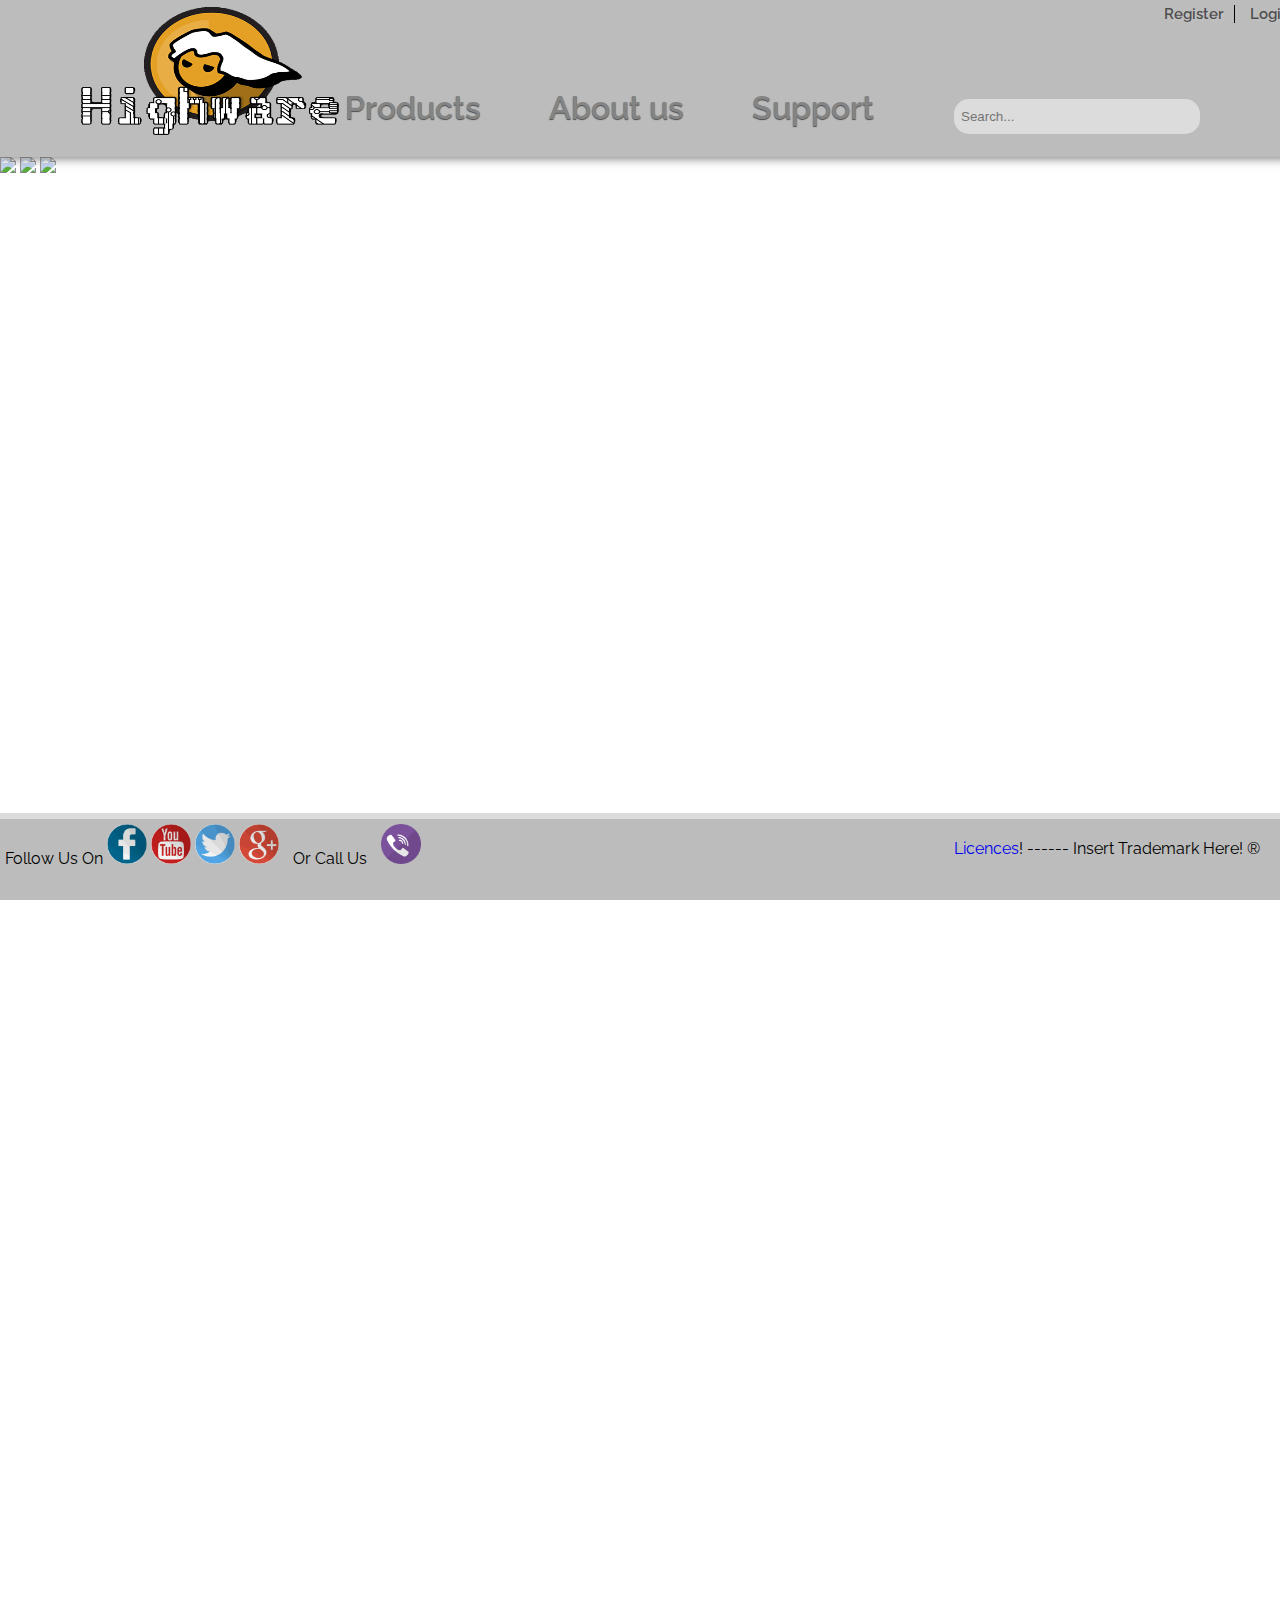
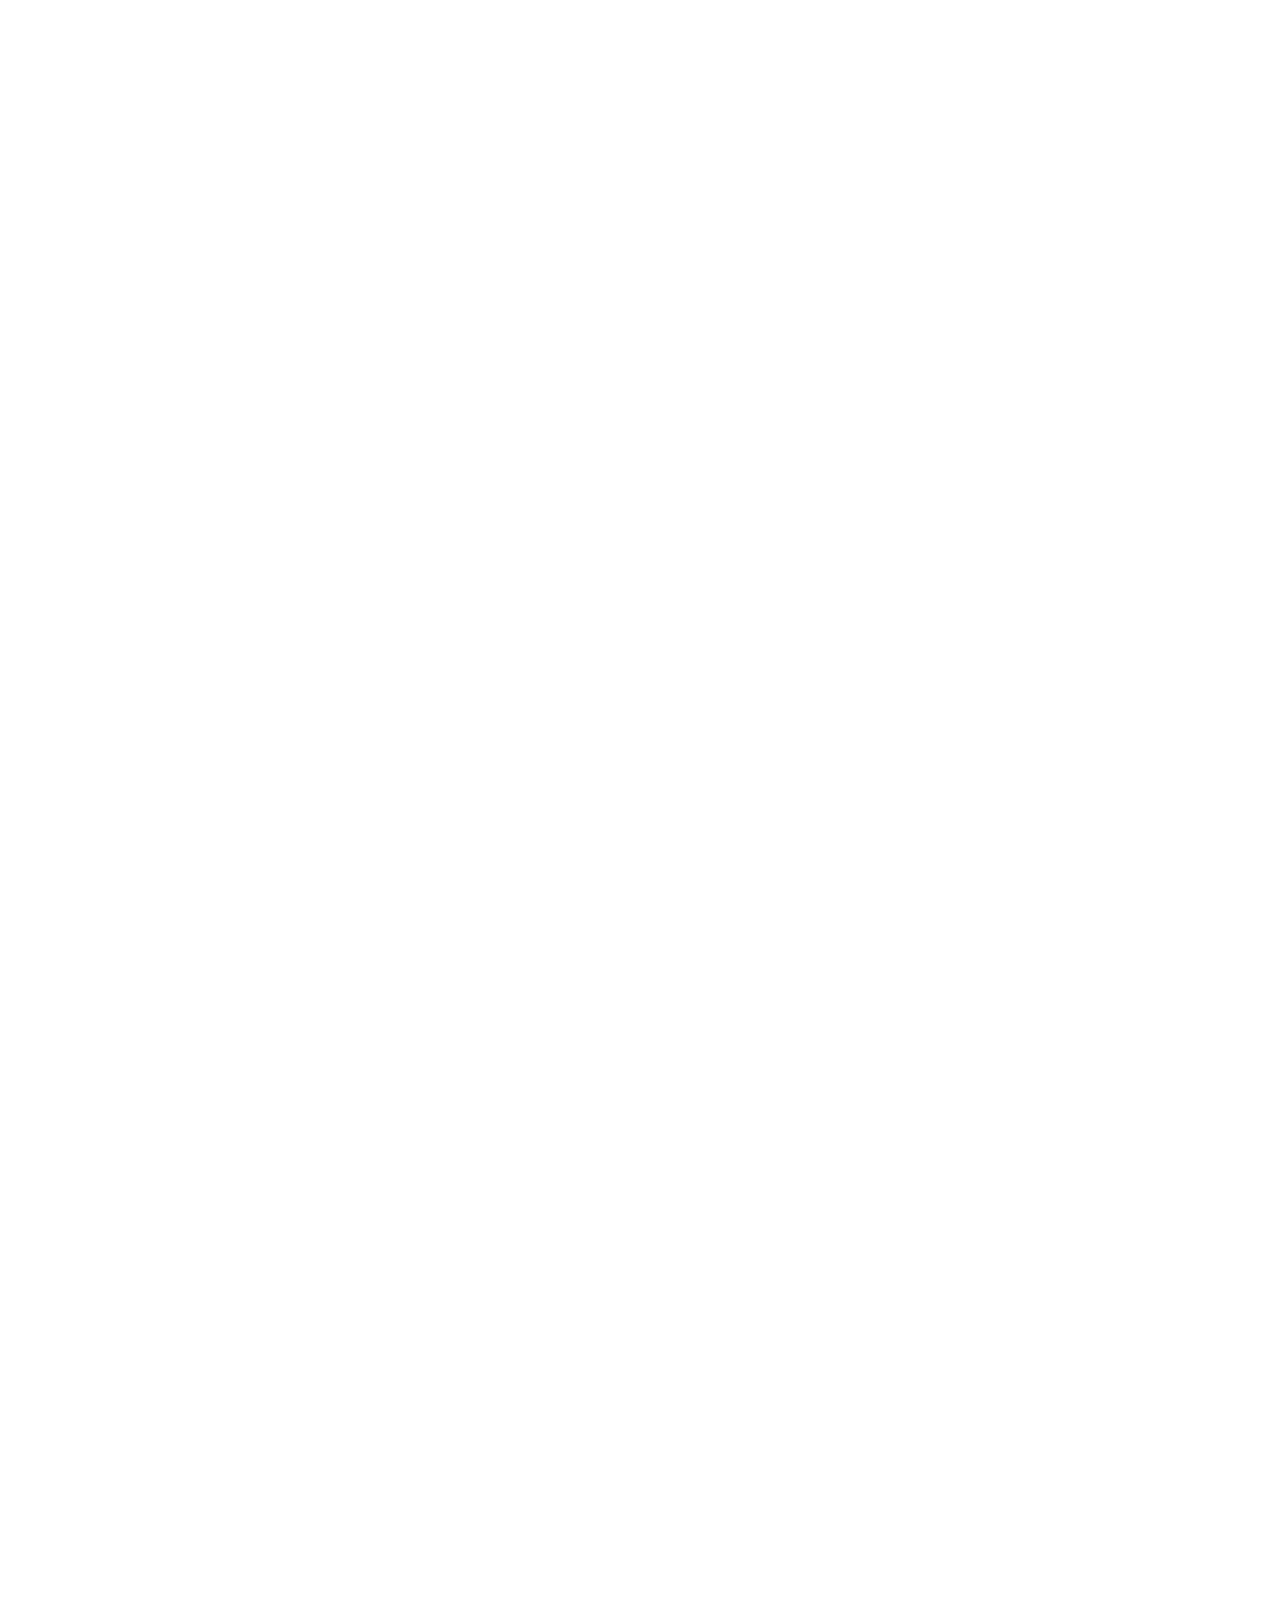
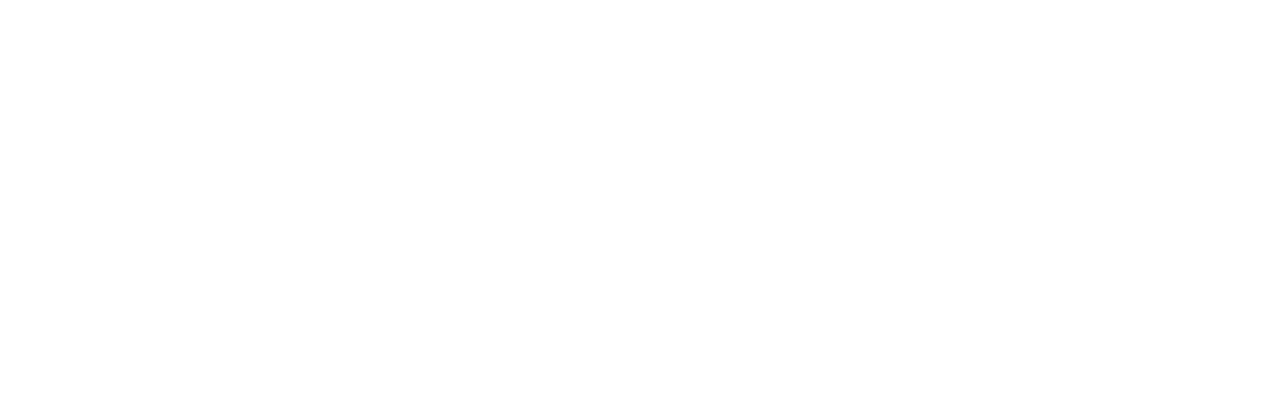
==== Index.html @ 67e53bd6 "Js-jQuery tillagd för animationer." ====
<!DOCTYPE html>
<html>
	<head>
		<meta charset="UTF-8">
        <meta name="viewport" content="width=device-width, initial-scale=1.0">
		<link rel="stylesheet" type="text/css" href="Css/Stylesheet.css">
		<link href='https://fonts.googleapis.com/css?family=VT323' rel='stylesheet' type='text/css'>
		<link href='https://fonts.googleapis.com/css?family=Raleway:400,600' rel='stylesheet' type='text/css'>
		<title>HighwareShop Home</title>


		  <script type="text/javascript" src="js/jquery-1.9.1.min.js"></script>
   		  <script type="text/javascript" src="js/jssor.slider.mini.js"></script>
   		  <script type="text/javascript" src="js/slider.js"></script>

	</head>
	<body>
		<div class="wrapper">
        <!-- NavigationBar -->
            <div class="header">
		      	<nav>
			 	   <a href="index.html"><img src="Resources\Templogo.png" alt="Logo" width="260" height="130"></a>
				    <ul id="login">
					   <li id="border">Register</li>
					   <li>Login</li>
				    </ul>
				    <form>
					   <span><input type="text" class="search rounded" placeholder="Search..."></span>
				    </form>
				    <ul id="nav">
					   <li>Products</li>
					   <a href="AboutUs.html"><li>About us</li></a>
					   <li>Support</li>
				    </ul>
			   </nav>
            </div>
            <!--End of NavigationBar -->
			<div class="content">
				<div class="slideshow">
  					<img src="http://farm3.static.flickr.com/2610/4148988872_990b6da667.jpg">
 					<img src="http://farm3.static.flickr.com/2597/4121218611_040cd7b3f2.jpg">
  					<img src="http://farm3.static.flickr.com/2531/4121218751_ac8bf49d5d.jpg">
				</div>
			</div>
			<div class="footer">

            <!-- FooterBar -->
		      	<footer>
				    <p>Follow Us On</p>
				    <a href="http://Facebook.com" target="_blank"><img src="Resources/fb.png" height="40px" width="40px"></a>
				    <a href="http://Youtube.com" target="_blank"><img src="Resources/yt.png" height="40px" width="40px"></a>
				    <a href="http://Twitter.com" target="_blank"><img src="Resources/twitter.png" height="40px" width="40px"></a>
				    <a href="http://plus.google.com" target="_blank"><img src="Resources/g+.png" height="40px" width="40px"></a>
				    <p id="call">Or Call Us</p>
				    <a href="support.html" target="_blank"><img src="Resources/call.png" height="40px" width="40px"></a>
				    <p id="trademark"><a href="https://www.iconfinder.com/iconsets/social-media-2049"> Licences</a>! ------ Insert Trademark Here! ®</p>
                </footer>
            <!-- End of FooterBar -->
			</div>
		</div>
	</body>
---- Css/Stylesheet.css ----
html, body {
    margin: 0;
    height: 200%;
}
body{
    background-color: white;
    margin: 0;
    animation: fadein 1s;
    display: inherit;
    width:100%;
}

nav {
    background-color: rgb(188, 188, 188);
    top: 0;
    width: 100%;
    min-width: 1300px;
    height: 9.8em;
    min-height: 157px;
    box-shadow: 0px 2px 9px 0px rgba(50, 50, 50, 0.6);
    font-family: 'Raleway', sans-serif;
    font-weight: 600;
    text-shadow: 0px 1px 1px #4d4d4d;
    position: relative;
}

nav img {
    padding: 5px 0 0 80px;
    position: absolute;
}
nav ul {
    text-align: right;
}
nav ul li {
    display: inline-block;

}
form{
    margin:0;
    float: right;
    margin: 75px 100px 0 20px;'
    background-color: red;
}
a {
    text-decoration: none;
}
input[type=text]{
    color:purple;
    outline: none
}
.search { 
    padding:8px 60px 8px 5px;
    background-color: #DCDCDC;
}
.rounded { 
    border-radius:15px; 
    border: transparent 2px solid;
}
#nav {
    bottom: 0;
    margin: 0px 0 0 0;
    padding: 0;
    font-size: 2em;
}
#nav ul {
    float: right;
    min-width: 1500px;
    width: 1500px;

}
#nav li {
    padding: 10px 0px 10px 0px;
    margin: 55px 60px 0 0; 
    color: #848484;
    transition: color 0.5s cubic-bezier(0, 0, 0.2, 1),text-shadow .3s;

}
#nav li:hover {
    transition: color 0.5s cubic-bezier(0, 0, 0.2, 1),text-shadow .3s;
    text-shadow: ;
    text-shadow: 0px 1px 1px #064950;
    color: #0B737D;
}
#login {
    right: 0;
    margin: 0 0 0 0;
    font-size: 20px;
}
#login ul {
    margin: 0 5px 0 0;
}
#login li {
    font-size: 15px;
    border-top: 0px ;
    margin: 0 10px 0 0;
    color: rgba(0,0,0,0.6);
    text-shadow: 2px 2px 3px rgba(255,255,255,0.1);
}
#border {
    border-right: 1px black solid;
    padding-right: 10px ;
}
.wrapper {
    height: 100%;
    width: 100%;
}
.content {
    width: 100%;
    height: 24%;
    min-height: 157px;
    min-width: 100%;
}
.footer {
    bottom: 0;
    left: 0;
    right: 0;
    width: 100%;
    height: 9%;
    min-height: 59.9px;
    text-align:; 
    position:fixed;
    background-color: rgb(188, 188, 188);
    border-top:6px solid #DCDCDC;
}
.footer p {
    display: inline-block;
    line-height: 0px;
    padding-right: ;
    font-family: 'Raleway', sans-serif;
    padding-left:5px ;
}
.footer img {
    margin-top: 5px ;;
}
#trademark{
    float: right;
    margin:0px 20px 0 0 ;
    line-height: 60px;
}
#call {
    padding: 0 10px 0 10px ;
}
#jssor_1 {
    position: relative; overflow: hidden; visibility: hidden;
}
        /* jssor slider bullet navigator skin 01 css */
        /*
        .jssorb01 div           (normal)
        .jssorb01 div:hover     (normal mouseover)
        .jssorb01 .av           (active)
        .jssorb01 .av:hover     (active mouseover)
        .jssorb01 .dn           (mousedown)
        */
        .jssorb01 {
            position: absolute;
        }
        .jssorb01 div, .jssorb01 div:hover, .jssorb01 .av {
            position: absolute;
            /* size of bullet elment */
            width: 12px;
            height: 12px;
            filter: alpha(opacity=70);
            opacity: .7;
            overflow: hidden;
            cursor: pointer;
            border: #000 1px solid;
        }
        .jssorb01 div { background-color: gray; }
        .jssorb01 div:hover, .jssorb01 .av:hover { background-color: #d3d3d3; }
        .jssorb01 .av { background-color: #fff; }
        .jssorb01 .dn, .jssorb01 .dn:hover { background-color: #555555; }

        /* jssor slider arrow navigator skin 05 css */
        /*
        .jssora05l                  (normal)
        .jssora05r                  (normal)
        .jssora05l:hover            (normal mouseover)
        .jssora05r:hover            (normal mouseover)
        .jssora05l.jssora05ldn      (mousedown)
        .jssora05r.jssora05rdn      (mousedown)
        */
        .jssora05l, .jssora05r {
            display: block;
            position: absolute;
            /* size of arrow element */
            width: 40px;
            height: 40px;
            cursor: pointer;
            background: url('..img/a17.png') no-repeat;
            overflow: hidden;
        }
        .jssora05l { background-position: -10px -40px; }
        .jssora05r { background-position: -70px -40px; }
        .jssora05l:hover { background-position: -130px -40px; }
        .jssora05r:hover { background-position: -190px -40px; }
        .jssora05l.jssora05ldn { background-position: -250px -40px; }
        .jssora05r.jssora05rdn { background-position: -310px -40px; }

        /* jssor slider thumbnail navigator skin 09 css */
        
        .jssort09-600-45 .p {
            position: absolute;
            top: 0;
            left: 0;
            width: 600px;
            height: 45px;
        }
        
        .jssort09-600-45 .t {
            font-family: verdana;
            font-weight: normal;
            position: absolute;
            width: 100%;
            height: 100%;
            top: 0;
            left: 0;
            color:#fff;
            line-height: 45px;
            font-size: 20px;
            padding-left: 10px;
        }

@keyframes fadein {
    from { opacity:0;}
    to   { opacity:1;}
}
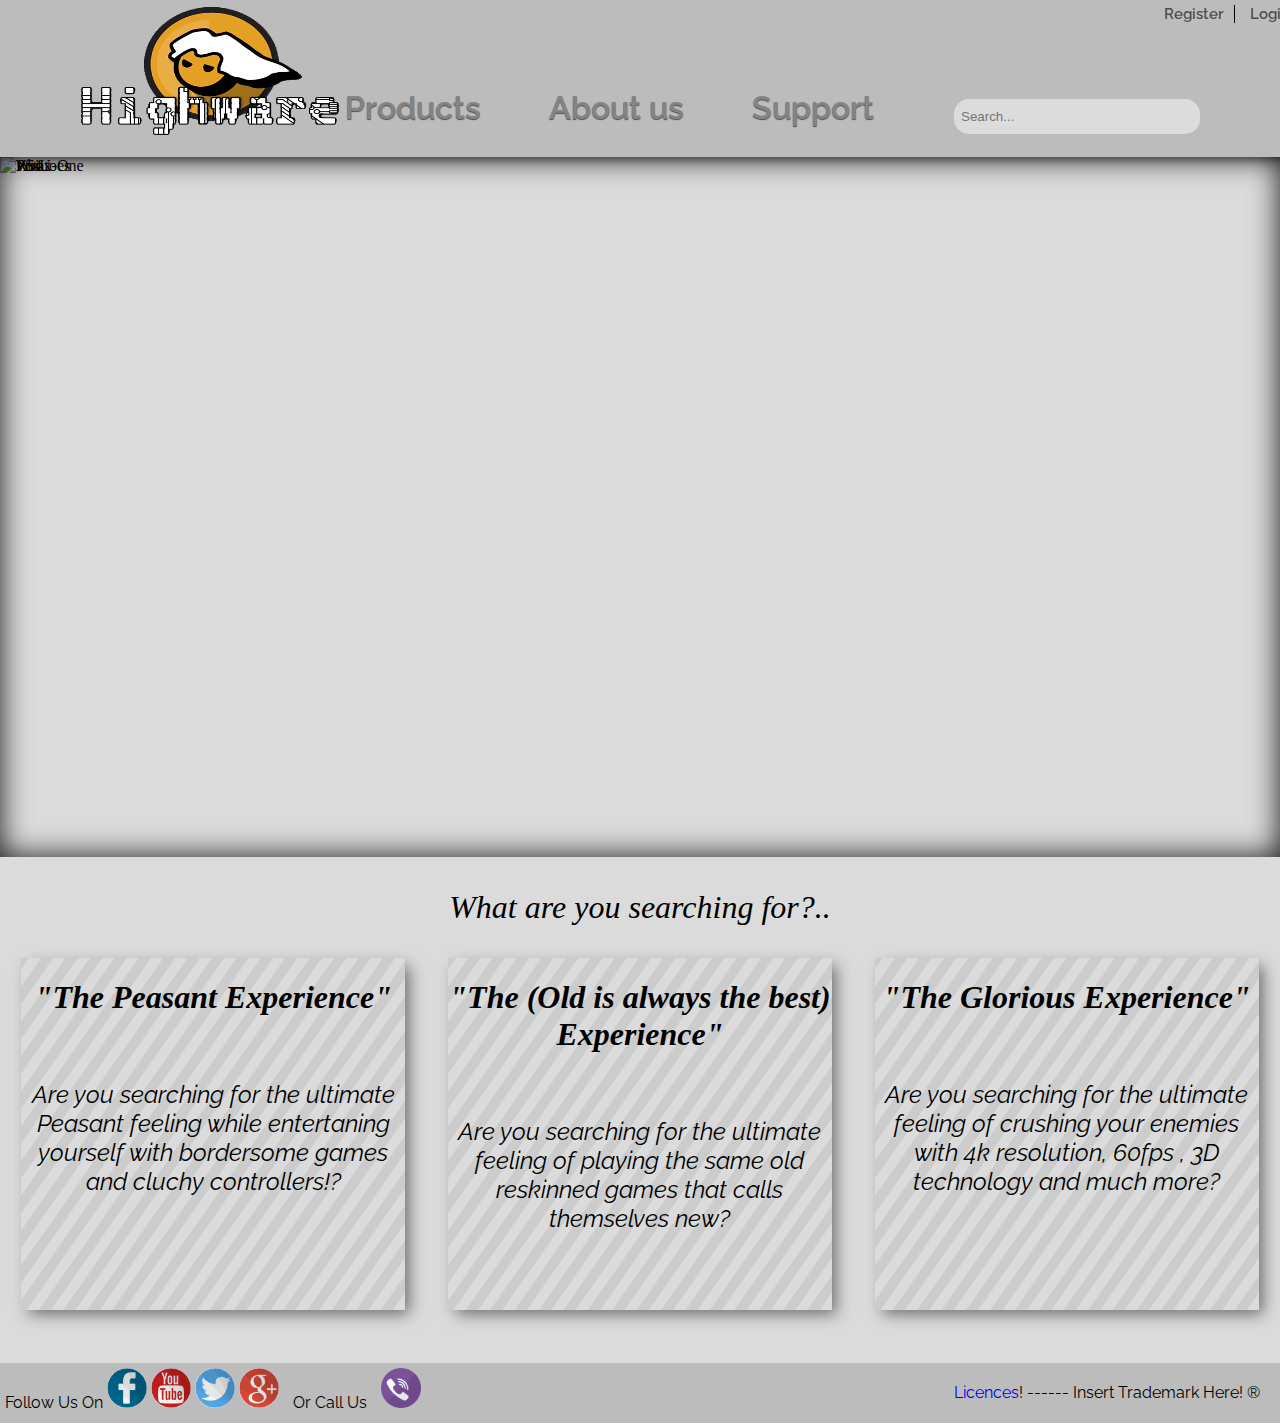
==== commit a0db91c5: "Snabbhjälps-boxar färdiga." ====
--- a/Index.html
+++ b/Index.html
@@ -6,6 +6,7 @@
 		<link rel="stylesheet" type="text/css" href="Css/Stylesheet.css">
 		<link href='https://fonts.googleapis.com/css?family=VT323' rel='stylesheet' type='text/css'>
 		<link href='https://fonts.googleapis.com/css?family=Raleway:400,600' rel='stylesheet' type='text/css'>
+		<link href='https://fonts.googleapis.com/css?family=IM+Fell+DW+Pica:400italic' rel='stylesheet' type='text/css'>
 		<title>HighwareShop Home</title>
 
 
@@ -37,9 +38,16 @@
             <!--End of NavigationBar -->
 			<div class="content">
 				<div class="slideshow">
-  					<img src="http://farm3.static.flickr.com/2610/4148988872_990b6da667.jpg">
- 					<img src="http://farm3.static.flickr.com/2597/4121218611_040cd7b3f2.jpg">
-  					<img src="http://farm3.static.flickr.com/2531/4121218751_ac8bf49d5d.jpg">
+  					<img src="Resources/Test1.jpg" height="700px" width="100%" alt="PS4">
+ 					<img src="Resources/Test2.jpg" height="700px" width="100%" alt="Xbox-One">
+  					<img src="Resources/Test3.jpg" height="700px" width="100%" alt="Potatoes">
+  					<img src="Resources/Test4.png" height="700px" width="100%" alt="WiiU">
+				</div>
+				<p>What are you searching for?..</p>
+				<div class="window">
+					<div class="window1"><h1>"The Peasant Experience"</h1><br><p>Are you searching for the ultimate Peasant feeling while entertaning yourself with bordersome games and cluchy controllers!?</p></div>
+					<div class="window2"><h1>"The (Old is always the best) Experience"</h1><br><p>Are you searching for the ultimate feeling of playing the same old reskinned games that calls themselves new?</p></div>
+					<div class="window3"><h1>"The Glorious Experience"</h1><br><p>Are you searching for the ultimate feeling of crushing your enemies with 4k resolution, 60fps , 3D technology and much more?</p></div>
 				</div>
 			</div>
 			<div class="footer">
--- a/Css/Stylesheet.css
+++ b/Css/Stylesheet.css
@@ -1,14 +1,18 @@
-
-html, body {
+html {
+    height: 100%;
+    width: 100%;
+    z-index: -3
+}
+body {
+    position:relative;
     margin: 0;
-    height: 200%;
-}
-body{
-    background-color: white;
-    margin: 0;
+    padding: 0;
     animation: fadein 1s;
-    display: inherit;
-    width:100%;
+    background-color: rgb(219, 219, 219);
+    height: 75em;
+    width: 100%;
+    min-height: 75em;
+    overflow: hidden;
 }
 
 nav {
@@ -102,24 +106,27 @@
     padding-right: 10px ;
 }
 .wrapper {
-    height: 100%;
     width: 100%;
+    display: block;
+    position: absolute;
 }
 .content {
-    width: 100%;
-    height: 24%;
-    min-height: 157px;
-    min-width: 100%;
+    height: 75em;
+    min-height: 1200px;
+    padding-bottom: 4.1em;
+}
+.content p ,h1 {
+    text-align: center;
+    font-size: 2em;
+    font-family: 'IM Fell DW Pica', serif;
+    font-style: italic;
 }
 .footer {
     bottom: 0;
     left: 0;
     right: 0;
-    width: 100%;
-    height: 9%;
-    min-height: 59.9px;
     text-align:; 
-    position:fixed;
+    position:absolute;
     background-color: rgb(188, 188, 188);
     border-top:6px solid #DCDCDC;
 }
@@ -141,23 +148,107 @@
 #call {
     padding: 0 10px 0 10px ;
 }
+.slideshow { 
+    position:relative; 
+    width:100%; 
+    height:700px;
+    margin: 0 auto;
+    box-shadow: inset 0px 0px 30px rgba(0,0,0,0.9);
+}
+.slideshow img { 
+    position:absolute;
+    left:0; 
+    top:0;
+    z-index: -2;
+}
+.window {
+        display: flex;
+}
+.window1 {
+    border: 0px solid #000000;
+    box-shadow: 6px 6px 15px -2px rgba(0,0,0,0.51);
+    height: 22em;
+    width: 24em;
+    color: black;
+    background: repeating-linear-gradient(-55deg,transparent,transparent 10px,#ccc 10px,#ccc 20px);
+    margin: 0 auto;
+    font-size: 1em;
+    transition: all 0.2s ease-in-out;
+}
+.window1:hover {
+    transform: scale(1.1);
+    transition: all 0.5s ease-in-out;
+    position: relative;
+}
+.window1 p {
+    font-size: 1.5em;
+    font-family: 'Raleway', sans-serif;
+}
+.window2 {
+    border: 0px solid #000000;
+    box-shadow: 6px 6px 15px -2px rgba(0,0,0,0.51);
+    height: 22em;
+    width: 24em;
+    color: black;
+    background: repeating-linear-gradient(-55deg,transparent,transparent 10px,#ccc 10px,#ccc 20px);
+    margin: 0 auto;
+    font-size: 1em;
+    transition: all 0.2s ease-in-out;
+}
+.window2:hover {
+    transform: scale(1.1);
+    transition: all 0.5s ease-in-out;
+    position: relative;
+}
+.window2 p {
+    font-size: 1.5em;
+    font-family: 'Raleway', sans-serif;
+
+}
+.window3 {
+    border: 0px solid #000000;
+    box-shadow: 6px 6px 15px -2px rgba(0,0,0,0.51);
+    height: 22em;
+    width: 24em;
+    color: black;
+    background: repeating-linear-gradient(-55deg,transparent,transparent 10px,#ccc 10px,#ccc 20px);
+    margin: 0 auto;
+    font-size: 1em;
+    transition: all 0.2s ease-in-out;
+}
+.window3:hover {
+    transform: scale(1.1);
+    transition: all 0.5s ease-in-out;
+    position: relative;
+}
+.window3 p {
+    font-size: 1.5em;
+    font-family: 'Raleway', sans-serif;
+
+}
+/*
 #jssor_1 {
     position: relative; overflow: hidden; visibility: hidden;
 }
-        /* jssor slider bullet navigator skin 01 css */
-        /*
+        *//*/ jssor slider bullet navigator skin 01 css *//*/
+
+        /*//*/
         .jssorb01 div           (normal)
         .jssorb01 div:hover     (normal mouseover)
         .jssorb01 .av           (active)
         .jssorb01 .av:hover     (active mouseover)
         .jssorb01 .dn           (mousedown)
-        */
+        *//*/
+
+        /*
         .jssorb01 {
             position: absolute;
         }
         .jssorb01 div, .jssorb01 div:hover, .jssorb01 .av {
             position: absolute;
-            /* size of bullet elment */
+            *//*/ size of bullet elment *//*/
+
+            /*
             width: 12px;
             height: 12px;
             filter: alpha(opacity=70);
@@ -171,7 +262,8 @@
         .jssorb01 .av { background-color: #fff; }
         .jssorb01 .dn, .jssorb01 .dn:hover { background-color: #555555; }
 
-        /* jssor slider arrow navigator skin 05 css */
+        *//*/ jssor slider arrow navigator skin 05 css *//*/
+
         /*
         .jssora05l                  (normal)
         .jssora05r                  (normal)
@@ -180,10 +272,14 @@
         .jssora05l.jssora05ldn      (mousedown)
         .jssora05r.jssora05rdn      (mousedown)
         */
+
+        /*
         .jssora05l, .jssora05r {
             display: block;
             position: absolute;
-            /* size of arrow element */
+            *//*//* size of arrow element *//*/
+
+            /*
             width: 40px;
             height: 40px;
             cursor: pointer;
@@ -197,8 +293,9 @@
         .jssora05l.jssora05ldn { background-position: -250px -40px; }
         .jssora05r.jssora05rdn { background-position: -310px -40px; }
 
-        /* jssor slider thumbnail navigator skin 09 css */
-        
+        *//*//* jssor slider thumbnail navigator skin 09 css *//*/
+
+        /*
         .jssort09-600-45 .p {
             position: absolute;
             top: 0;
@@ -220,6 +317,7 @@
             font-size: 20px;
             padding-left: 10px;
         }
+        */
 
 @keyframes fadein {
     from { opacity:0;}
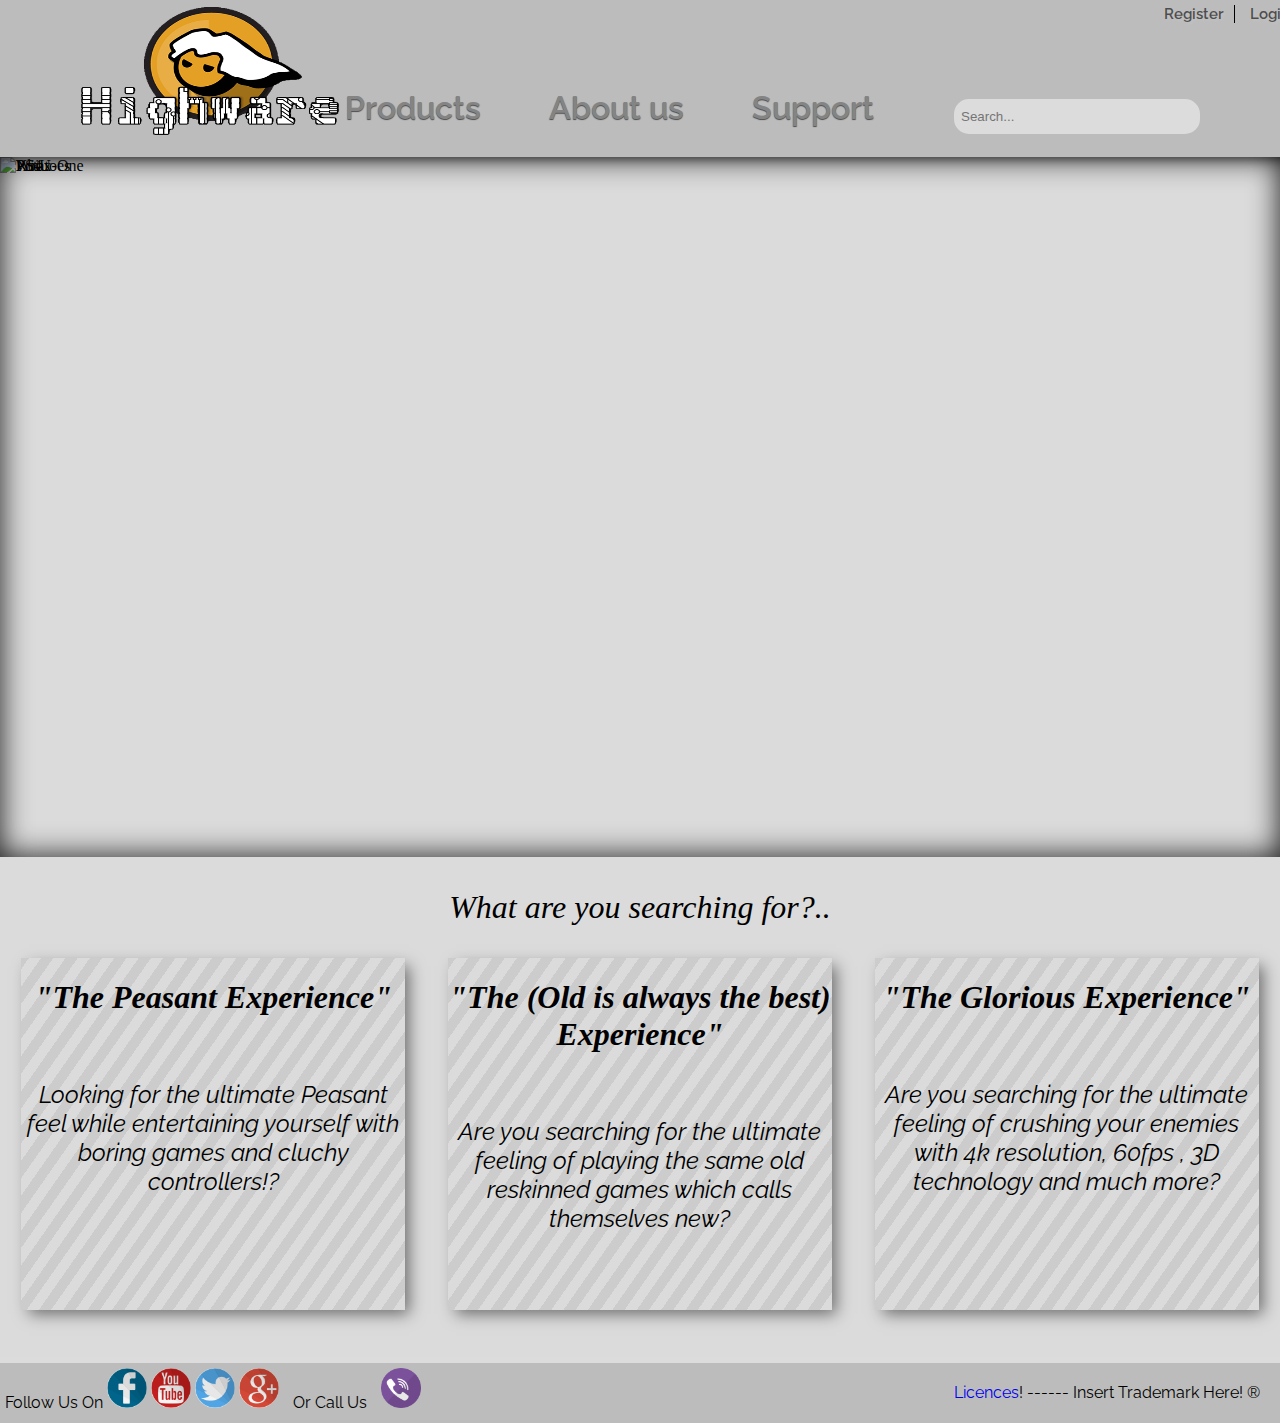
==== commit 189e3b87: "Små förändringar." ====
--- a/Index.html
+++ b/Index.html
@@ -45,8 +45,8 @@
 				</div>
 				<p>What are you searching for?..</p>
 				<div class="window">
-					<div class="window1"><h1>"The Peasant Experience"</h1><br><p>Are you searching for the ultimate Peasant feeling while entertaning yourself with bordersome games and cluchy controllers!?</p></div>
-					<div class="window2"><h1>"The (Old is always the best) Experience"</h1><br><p>Are you searching for the ultimate feeling of playing the same old reskinned games that calls themselves new?</p></div>
+					<div class="window1"><h1>"The Peasant Experience"</h1><br><p>Looking for the ultimate Peasant feel while entertaining yourself with boring games and cluchy controllers!?</p></div>
+					<div class="window2"><h1>"The (Old is always the best) Experience"</h1><br><p>Are you searching for the ultimate feeling of playing the same old reskinned games which calls themselves new?</p></div>
 					<div class="window3"><h1>"The Glorious Experience"</h1><br><p>Are you searching for the ultimate feeling of crushing your enemies with 4k resolution, 60fps , 3D technology and much more?</p></div>
 				</div>
 			</div>
--- a/Css/Stylesheet.css
+++ b/Css/Stylesheet.css
@@ -179,6 +179,7 @@
     transform: scale(1.1);
     transition: all 0.5s ease-in-out;
     position: relative;
+    cursor: pointer;
 }
 .window1 p {
     font-size: 1.5em;
@@ -199,6 +200,7 @@
     transform: scale(1.1);
     transition: all 0.5s ease-in-out;
     position: relative;
+    cursor: pointer;
 }
 .window2 p {
     font-size: 1.5em;
@@ -220,6 +222,7 @@
     transform: scale(1.1);
     transition: all 0.5s ease-in-out;
     position: relative;
+    cursor: pointer;
 }
 .window3 p {
     font-size: 1.5em;
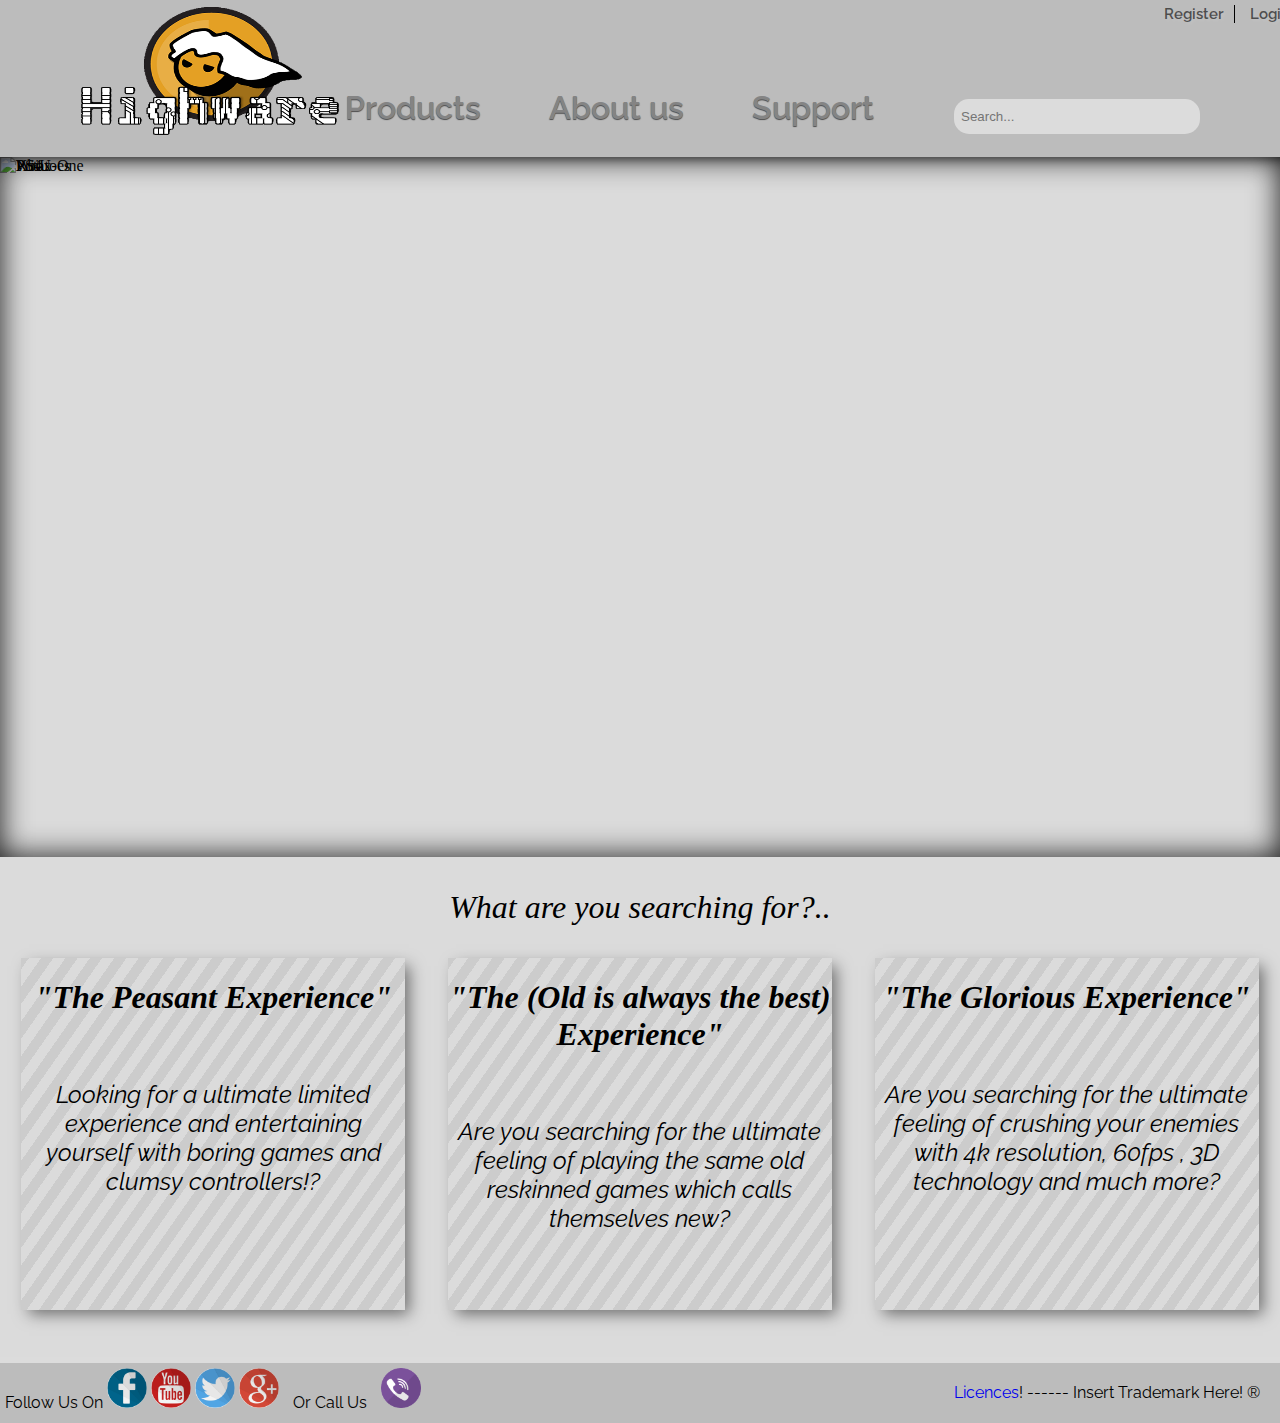
==== commit 6d2f82e8: "Rättad text." ====
--- a/Index.html
+++ b/Index.html
@@ -45,7 +45,7 @@
 				</div>
 				<p>What are you searching for?..</p>
 				<div class="window">
-					<div class="window1"><h1>"The Peasant Experience"</h1><br><p>Looking for the ultimate Peasant feel while entertaining yourself with boring games and cluchy controllers!?</p></div>
+					<div class="window1"><h1>"The Peasant Experience"</h1><br><p>Looking for a ultimate limited experience and entertaining yourself with boring games and clumsy controllers!?</p></div>
 					<div class="window2"><h1>"The (Old is always the best) Experience"</h1><br><p>Are you searching for the ultimate feeling of playing the same old reskinned games which calls themselves new?</p></div>
 					<div class="window3"><h1>"The Glorious Experience"</h1><br><p>Are you searching for the ultimate feeling of crushing your enemies with 4k resolution, 60fps , 3D technology and much more?</p></div>
 				</div>
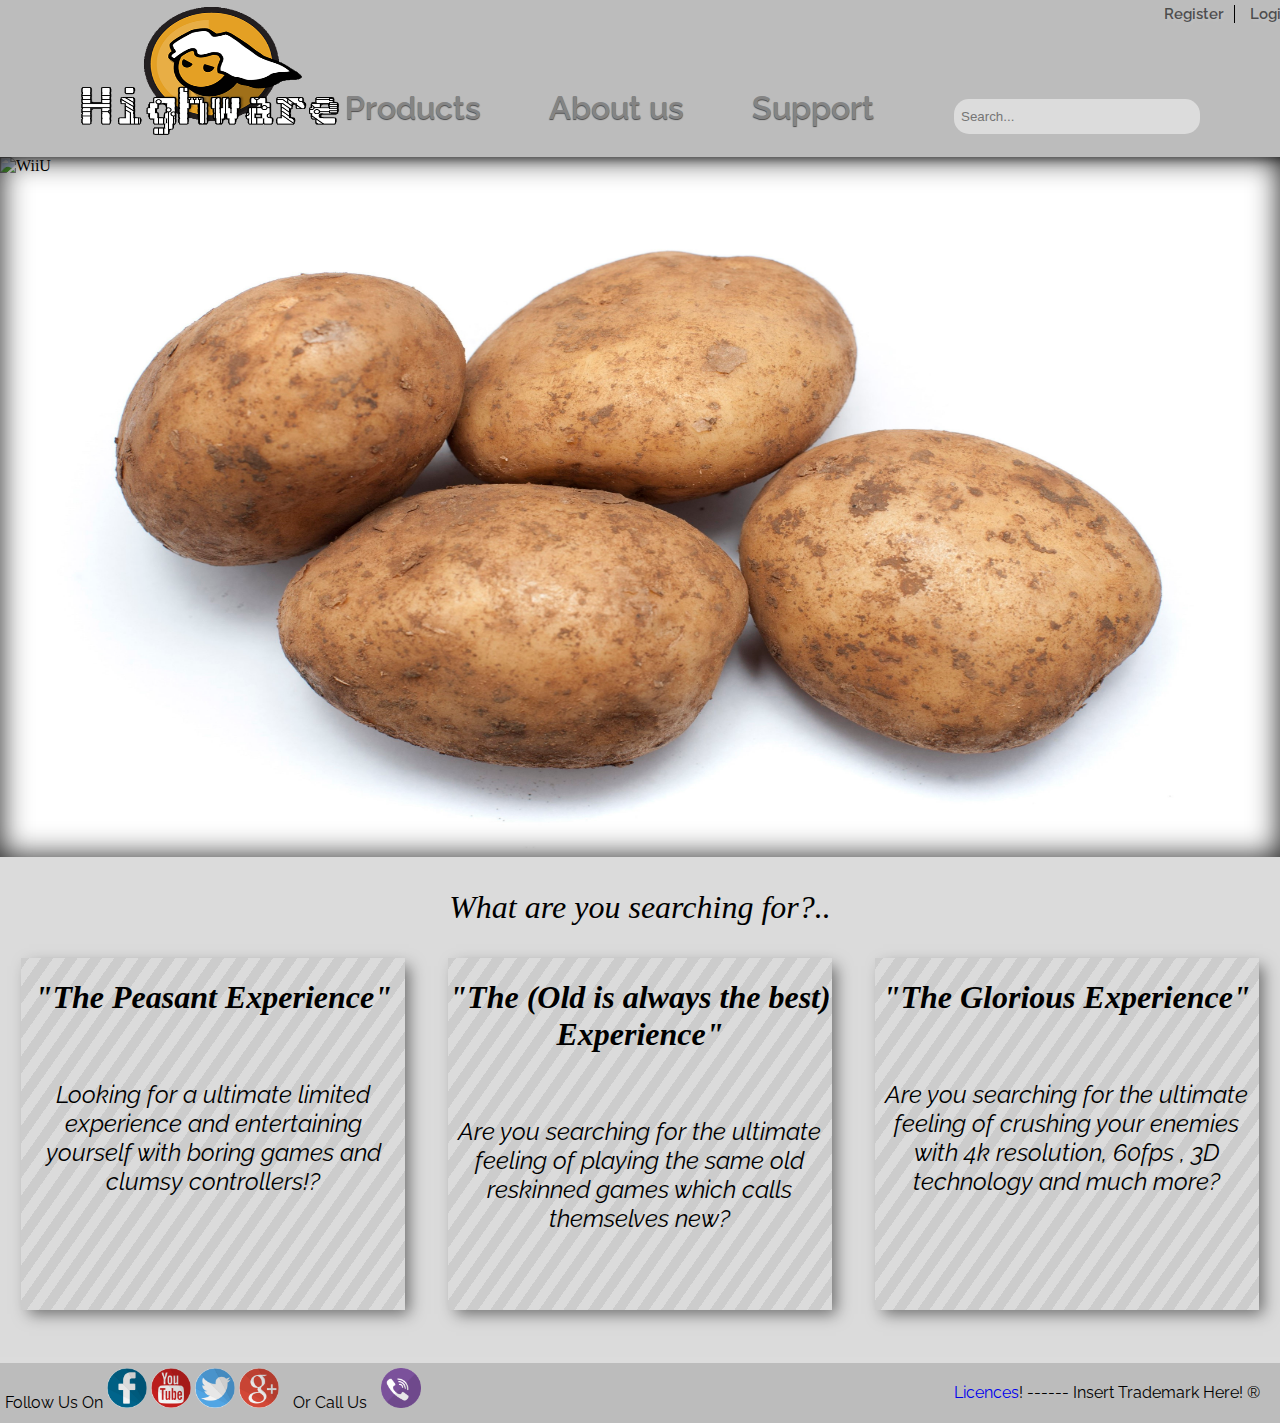
==== commit 3dde8b96: "Länkade support till andra sidor" ====
--- a/Index.html
+++ b/Index.html
@@ -31,7 +31,7 @@
 				    <ul id="nav">
 					   <li>Products</li>
 					   <a href="AboutUs.html"><li>About us</li></a>
-					   <li>Support</li>
+					   <a href="Support.html"><li>Support</li></a>
 				    </ul>
 			   </nav>
             </div>
@@ -51,19 +51,18 @@
 				</div>
 			</div>
 			<div class="footer">
-
-            <!-- FooterBar -->
-		      	<footer>
-				    <p>Follow Us On</p>
-				    <a href="http://Facebook.com" target="_blank"><img src="Resources/fb.png" height="40px" width="40px"></a>
-				    <a href="http://Youtube.com" target="_blank"><img src="Resources/yt.png" height="40px" width="40px"></a>
-				    <a href="http://Twitter.com" target="_blank"><img src="Resources/twitter.png" height="40px" width="40px"></a>
-				    <a href="http://plus.google.com" target="_blank"><img src="Resources/g+.png" height="40px" width="40px"></a>
-				    <p id="call">Or Call Us</p>
-				    <a href="support.html" target="_blank"><img src="Resources/call.png" height="40px" width="40px"></a>
-				    <p id="trademark"><a href="https://www.iconfinder.com/iconsets/social-media-2049"> Licences</a>! ------ Insert Trademark Here! ®</p>
-                </footer>
-            <!-- End of FooterBar -->
+<!-- FooterBar -->
+			<footer>
+				<p>Follow Us On</p>
+				<a href="http://Facebook.com" target="_blank"><img src="Resources/fb.png" height="40px" width="40px"></a>
+				<a href="http://Youtube.com" target="_blank"><img src="Resources/yt.png" height="40px" width="40px"></a>
+				<a href="http://Twitter.com" target="_blank"><img src="Resources/twitter.png" height="40px" width="40px"></a>
+				<a href="http://plus.google.com" target="_blank"><img src="Resources/g+.png" height="40px" width="40px"></a>
+				<p id="call">Or Call Us</p>
+				<a href="support.html"><img src="Resources/call.png" height="40px" width="40px"></a>
+				<p id="trademark"><a href="https://www.iconfinder.com/iconsets/social-media-2049"> Licences</a>! ------ Insert Trademark Here! ®</p>
+			</footer>
+<!-- End of FooterBar -->
 			</div>
 		</div>
 	</body>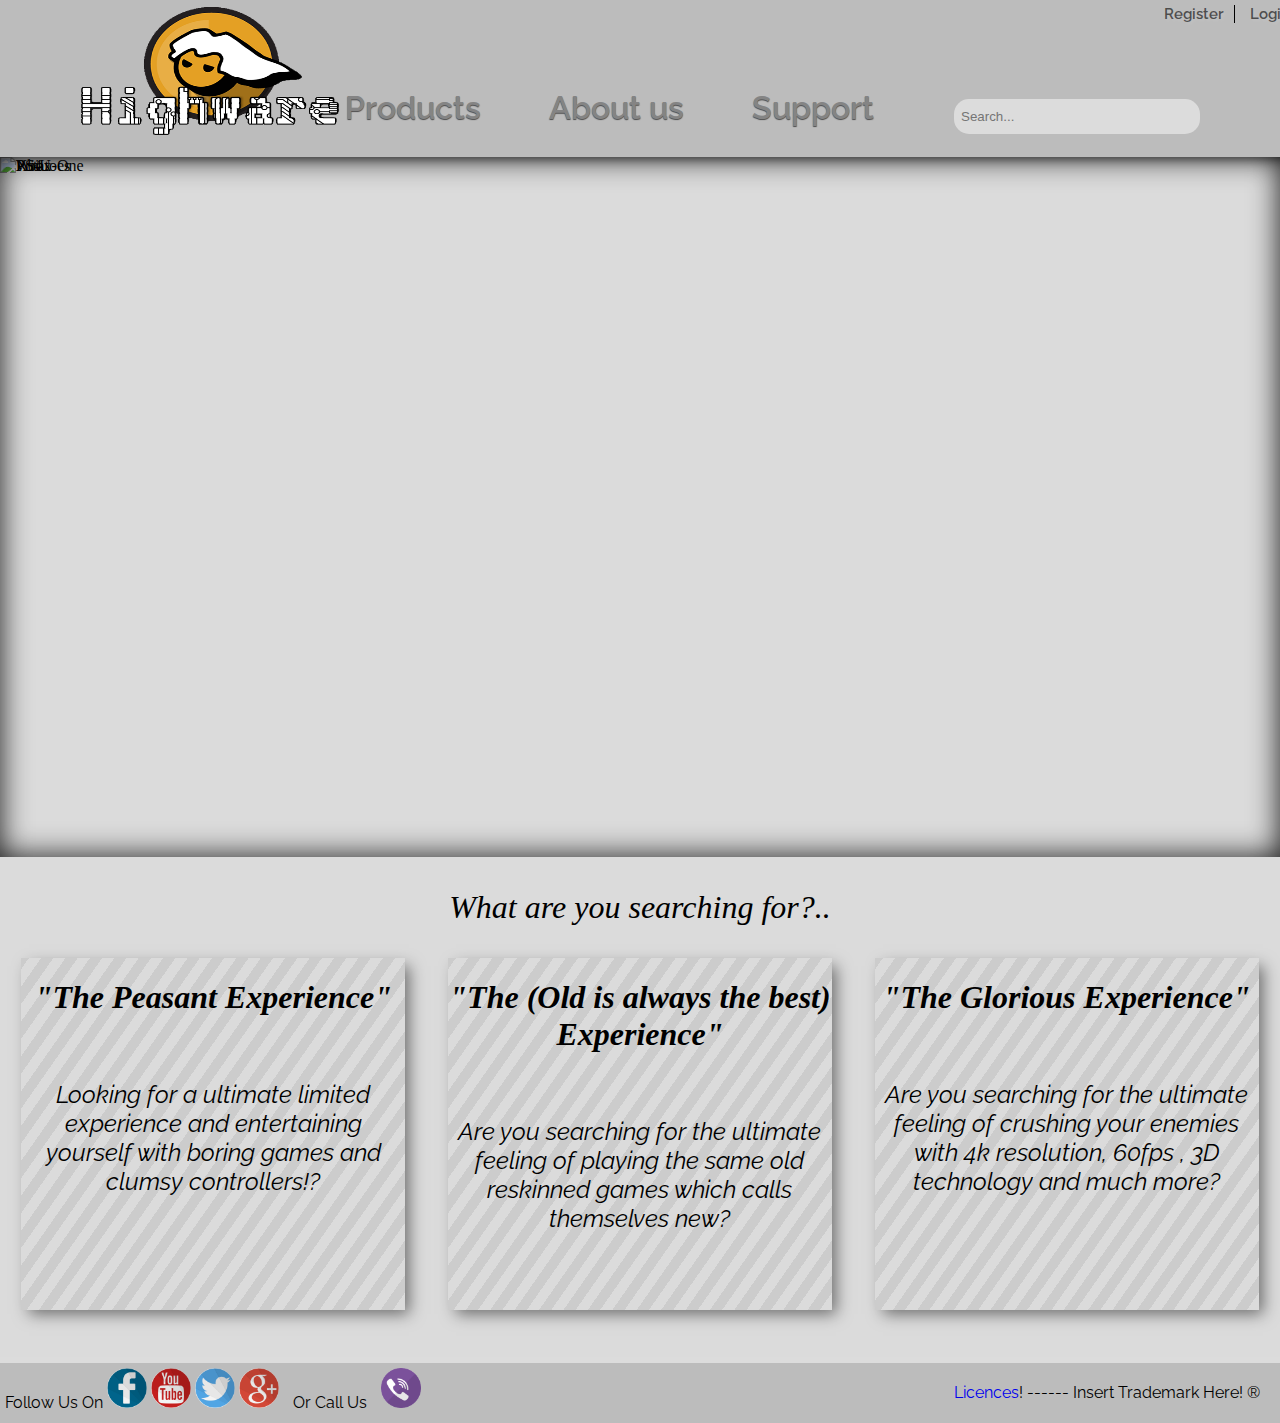
==== commit 21ce3921: "Småfel tillfixade. Sidan är nu klar." ====
--- a/Index.html
+++ b/Index.html
@@ -2,16 +2,15 @@
 <html>
 	<head>
 		<meta charset="UTF-8">
-        <meta name="viewport" content="width=device-width, initial-scale=1.0">
 		<link rel="stylesheet" type="text/css" href="Css/Stylesheet.css">
+		<link rel="shortcut icon" href="Resources/Templogo.png">
 		<link href='https://fonts.googleapis.com/css?family=VT323' rel='stylesheet' type='text/css'>
 		<link href='https://fonts.googleapis.com/css?family=Raleway:400,600' rel='stylesheet' type='text/css'>
 		<link href='https://fonts.googleapis.com/css?family=IM+Fell+DW+Pica:400italic' rel='stylesheet' type='text/css'>
-		<title>HighwareShop Home</title>
+		<title>HighwareShop</title>
 
 
 		  <script type="text/javascript" src="js/jquery-1.9.1.min.js"></script>
-   		  <script type="text/javascript" src="js/jssor.slider.mini.js"></script>
    		  <script type="text/javascript" src="js/slider.js"></script>
 
 	</head>
@@ -22,27 +21,29 @@
 		      	<nav>
 			 	   <a href="index.html"><img src="Resources\Templogo.png" alt="Logo" width="260" height="130"></a>
 				    <ul id="login">
-					   <li id="border">Register</li>
-					   <li>Login</li>
+					   <a href="Login.html"><li id="border">Register</li>
+					   <li>Login</li></a>
 				    </ul>
 				    <form>
 					   <span><input type="text" class="search rounded" placeholder="Search..."></span>
 				    </form>
 				    <ul id="nav">
-					   <li>Products</li>
+					   <a href="Products.html"><li>Products</li></a>
 					   <a href="AboutUs.html"><li>About us</li></a>
 					   <a href="Support.html"><li>Support</li></a>
 				    </ul>
 			   </nav>
             </div>
             <!--End of NavigationBar -->
+            <!-- Content -->
 			<div class="content">
 				<div class="slideshow">
-  					<img src="Resources/Test1.jpg" height="700px" width="100%" alt="PS4">
- 					<img src="Resources/Test2.jpg" height="700px" width="100%" alt="Xbox-One">
-  					<img src="Resources/Test3.jpg" height="700px" width="100%" alt="Potatoes">
-  					<img src="Resources/Test4.png" height="700px" width="100%" alt="WiiU">
+  					<img src="Resources/Ps4.jpg" height="700px" width="100%" alt="PS4">
+ 					<img src="Resources/Xbox1.jpg" height="700px" width="100%" alt="Xbox-One">
+  					<img src="Resources/Potato.jpg" height="700px" width="100%" alt="Potatoes">
+  					<img src="Resources/WiiU.png" height="700px" width="100%" alt="WiiU">
 				</div>
+				
 				<p>What are you searching for?..</p>
 				<div class="window">
 					<div class="window1"><h1>"The Peasant Experience"</h1><br><p>Looking for a ultimate limited experience and entertaining yourself with boring games and clumsy controllers!?</p></div>
@@ -50,19 +51,20 @@
 					<div class="window3"><h1>"The Glorious Experience"</h1><br><p>Are you searching for the ultimate feeling of crushing your enemies with 4k resolution, 60fps , 3D technology and much more?</p></div>
 				</div>
 			</div>
+			<!-- End Of Content -->
+			<!-- FooterBar -->
 			<div class="footer">
-<!-- FooterBar -->
 			<footer>
 				<p>Follow Us On</p>
-				<a href="http://Facebook.com" target="_blank"><img src="Resources/fb.png" height="40px" width="40px"></a>
-				<a href="http://Youtube.com" target="_blank"><img src="Resources/yt.png" height="40px" width="40px"></a>
-				<a href="http://Twitter.com" target="_blank"><img src="Resources/twitter.png" height="40px" width="40px"></a>
-				<a href="http://plus.google.com" target="_blank"><img src="Resources/g+.png" height="40px" width="40px"></a>
+				<a href="http://Facebook.com" target="_blank"><img src="Resources/fb.png" height="40px" width="40px" alt="Facebook"></a>
+				<a href="http://Youtube.com" target="_blank"><img src="Resources/yt.png" height="40px" width="40px" alt="Youtube"></a>
+				<a href="http://Twitter.com" target="_blank"><img src="Resources/twitter.png" height="40px" width="40px" alt="Twitter"></a>
+				<a href="http://plus.google.com" target="_blank"><img src="Resources/g+.png" height="40px" width="40px" alt="Google+"></a>
 				<p id="call">Or Call Us</p>
-				<a href="support.html"><img src="Resources/call.png" height="40px" width="40px"></a>
+				<a href="support.html"><img src="Resources/call.png" height="40px" width="40px" alt=""></a>
 				<p id="trademark"><a href="https://www.iconfinder.com/iconsets/social-media-2049"> Licences</a>! ------ Insert Trademark Here! ®</p>
 			</footer>
-<!-- End of FooterBar -->
 			</div>
+			<!-- End of FooterBar -->
 		</div>
 	</body>